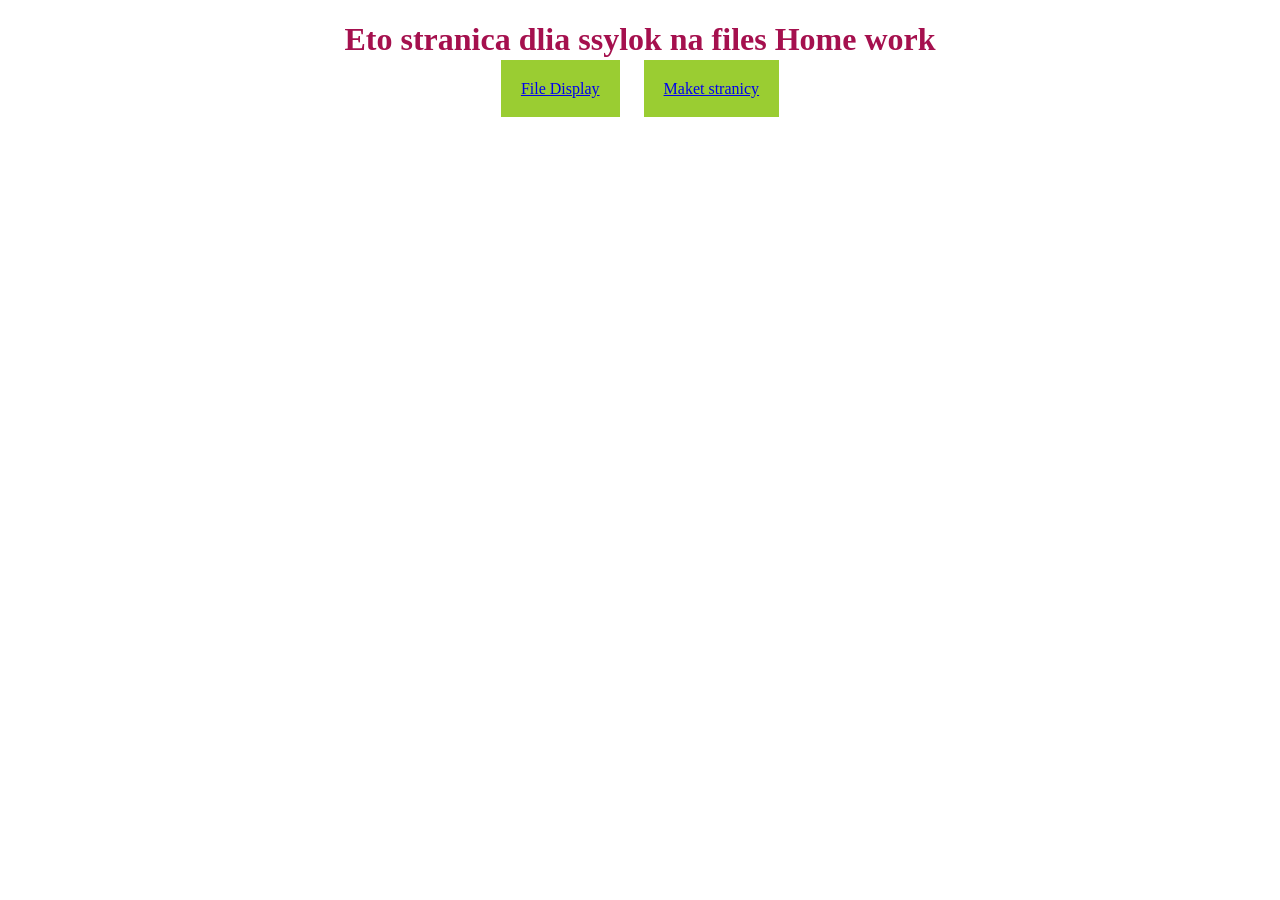
==== home04_08_26.html @ faf2490a "Add link" ====
<!DOCTYPE html>
<html lang="en">

<head>
    <meta charset="UTF-8">
    <meta name="viewport" content="width=device-width, initial-scale=1.0">
    <title>Ssylki</title>
    <style>
        * {
            text-align: center;
        }

        h1 {
        
            color: rgb(165, 16, 78);
            background-position: center;
    

        }

        a {

            background-color: yellowgreen;
            padding: 20px;
            margin: 10px;

        }
    </style>
</head>

<body>

    <h1>Eto stranica dlia ssylok na files Home work</h1>


    <a href="http://127.0.0.1:5500/HOME/homework3.html">File Display</a>
    <a href="http://127.0.0.1:5500/HOME/homework3.html">Maket stranicy</a>
    


</body>

</html>
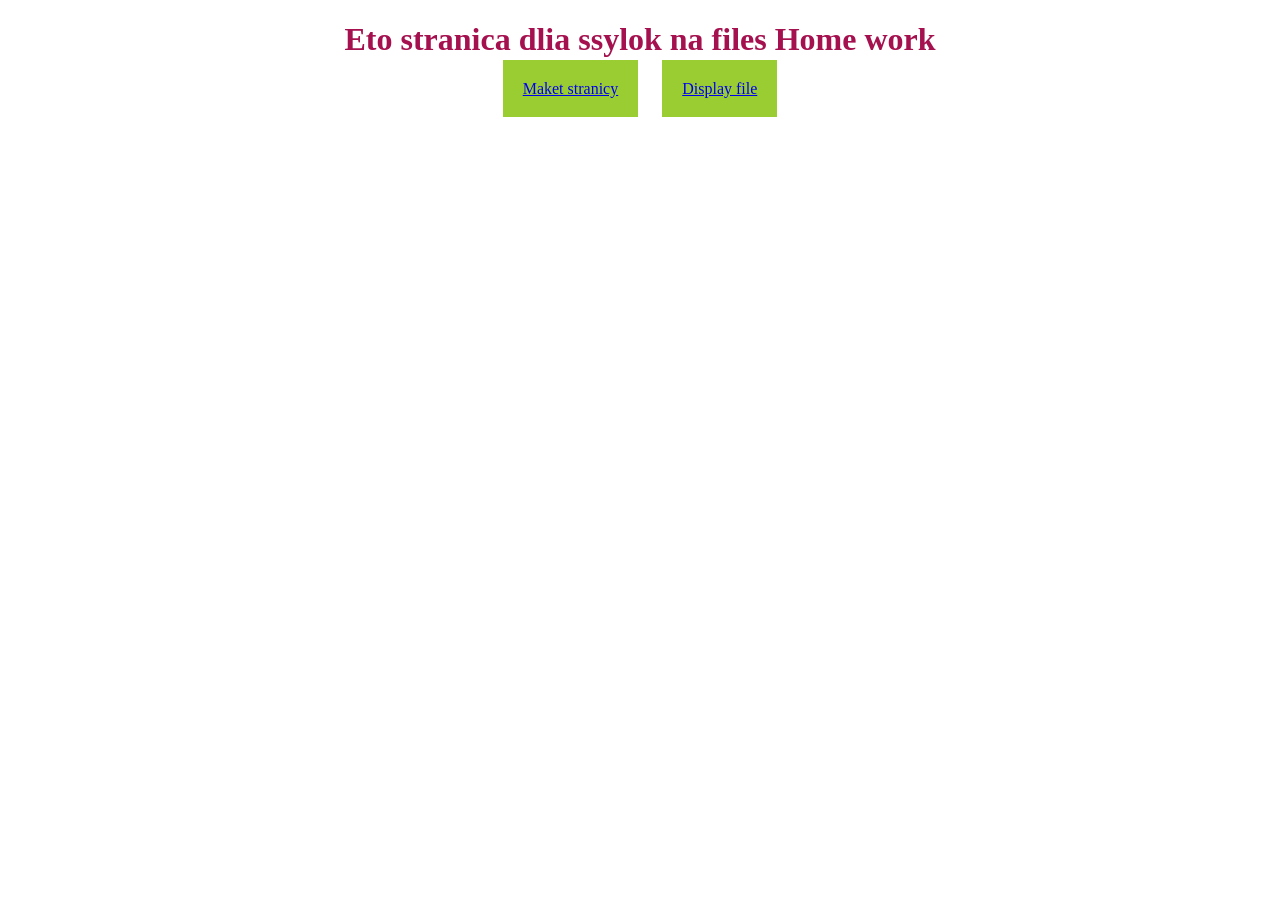
==== commit 2a28df63: "Add Home_work" ====
--- a/home04_08_26.html
+++ b/home04_08_26.html
@@ -9,34 +9,23 @@
         * {
             text-align: center;
         }
-
         h1 {
-        
             color: rgb(165, 16, 78);
             background-position: center;
-    
-
         }
-
         a {
-
             background-color: yellowgreen;
             padding: 20px;
             margin: 10px;
-
-        }
+         }
     </style>
 </head>
 
 <body>
 
     <h1>Eto stranica dlia ssylok na files Home work</h1>
-
-
-    <a href="http://127.0.0.1:5500/HOME/homework3.html">File Display</a>
     <a href="http://127.0.0.1:5500/HOME/homework3.html">Maket stranicy</a>
-    
-
+    <a href="http://127.0.0.1:5500/HOME/display-table.html">Display file</a>
 
 </body>
 
